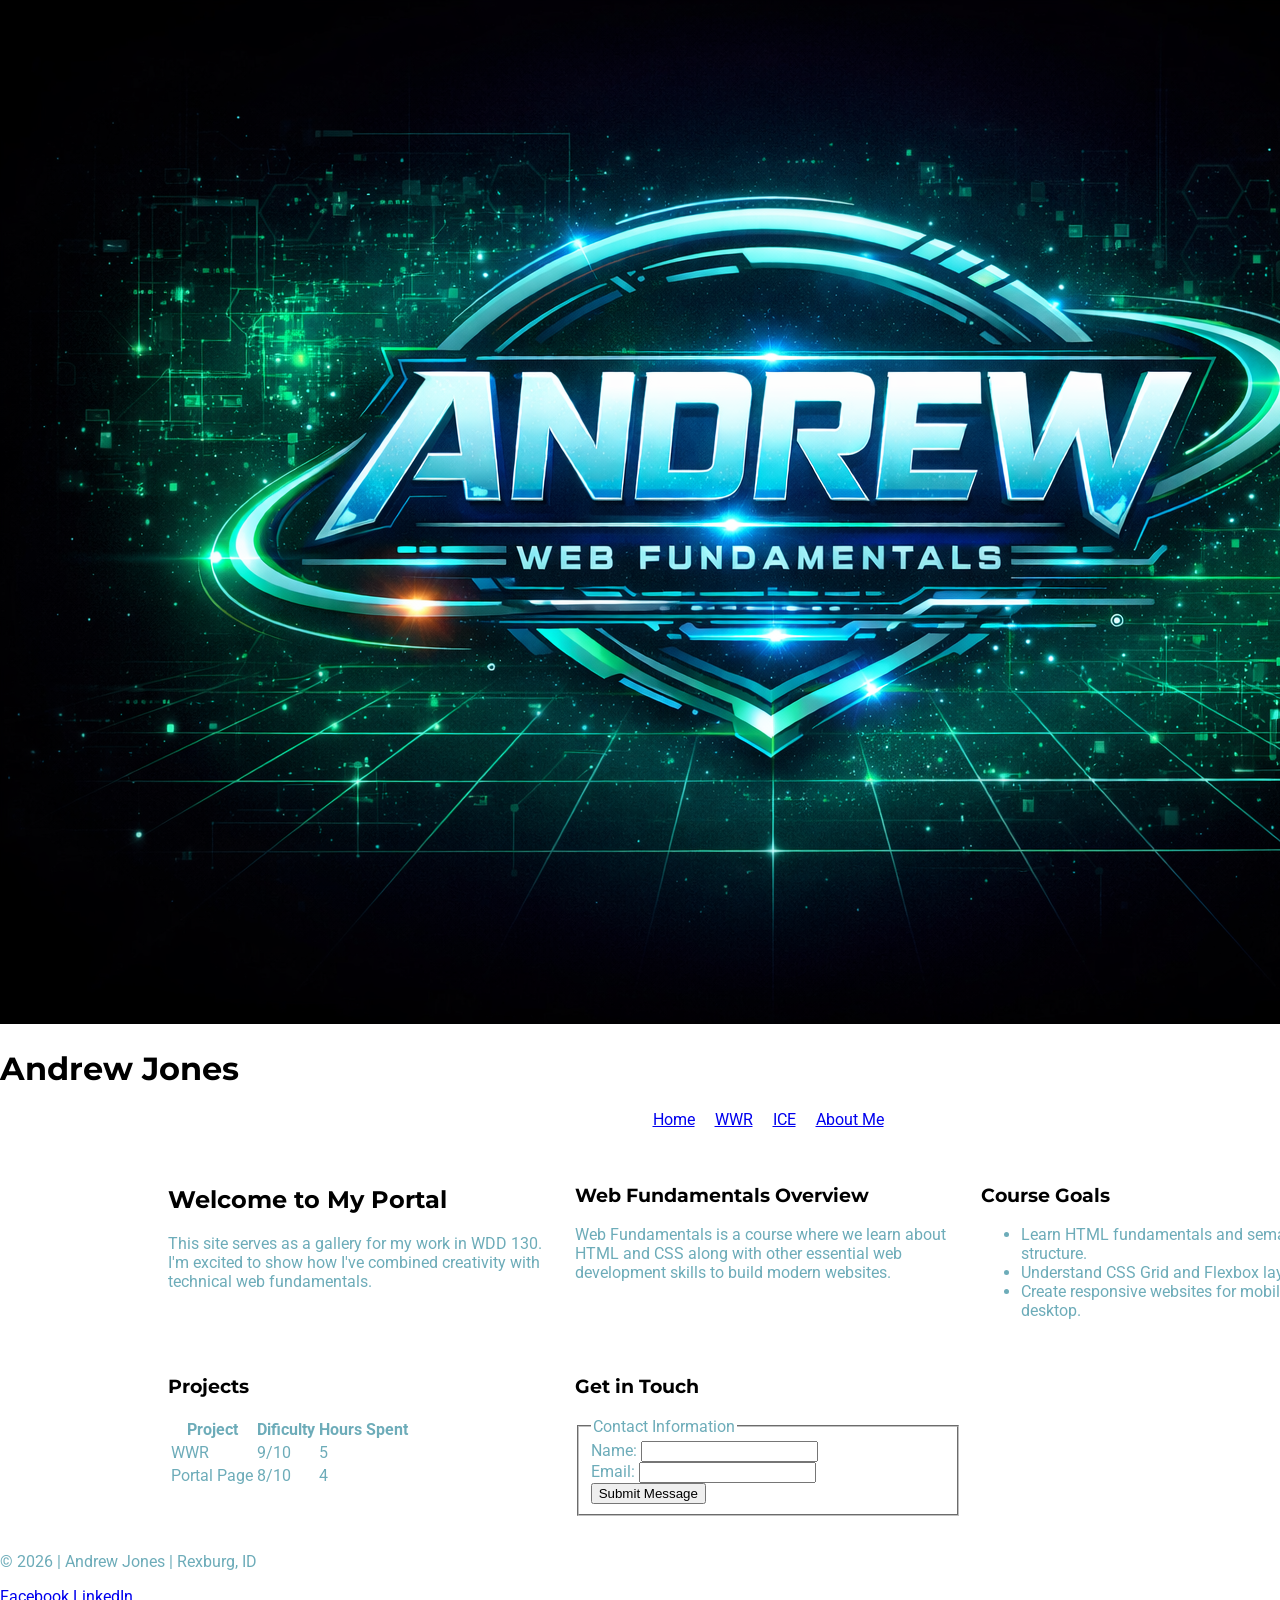
==== index.html @ e4df1bae "Initial commit" ====
<!DOCTYPE html>
<html lang="en">
<head>
    <meta charset="UTF-8">
    <meta name="viewport" content="width=device-width, initial-scale=1.0">
    <title>Andrew Jones | WDD 130 Portal</title>
    <link rel="preconnect" href="https://fonts.googleapis.com">
    <link rel="preconnect" href="https://fonts.gstatic.com" crossorigin>
    <link href="https://fonts.googleapis.com/css2?family=Montserrat:wght@700&family=Roboto&display=swap" rel="stylesheet">
    <link rel="stylesheet" href="styles/styles.css">
</head>
<body>

    <header>
        <img src="images/Andrewlogo.png" alt="Andrew Web Fundamentals Logo" class="logo"> 
        <h1>Andrew Jones</h1>
        <nav>
            <ul>
                <li><a href="index.html">Home</a></li>
                <li><a href="wwr/index.html">WWR</a></li>
                <li><a href="ice.html">ICE</a></li>
                <li><a href="about.html">About Me</a></li>
            </ul>
        </nav>
    </header>

    <main>
        <section class="hero">
            <h2>Welcome to My Portal</h2>
            <p>This site serves as a gallery for my work in WDD 130. I'm excited to show how I've combined creativity with technical web fundamentals.</p>
        </section>

        <section class="explanation">
            <h3>Web Fundamentals Overview</h3>
            <p>Web Fundamentals is a course where we learn about HTML and CSS along with other essential web development skills to build modern websites.</p>
        </section>

        <section class="goals">
            <h3>Course Goals</h3>
            <ul>
                <li>Learn HTML fundamentals and semantic structure.</li>
                <li>Understand CSS Grid and Flexbox layouts.</li>
                <li>Create responsive websites for mobile and desktop.</li>
            </ul>
        </section>

        <section class="progress-table">
            <h3>Projects</h3>
            <table>
                <thead>
                    <tr>
                        <th>Project</th>
                        <th>Dificulty</th>
                        <th>Hours Spent</th>
                    </tr>
                </thead>
                <tbody>
                    <tr>
                        <td>WWR</td>
                        <td>9/10</td>
                        <td>5</td>
                    </tr>
                    <tr>
                        <td>Portal Page</td>
                        <td>8/10</td>
                        <td>4</td>
                    </tr>
                    
                </tbody>
            </table>
        </section>

        <section class="contact-form">
            <h3>Get in Touch</h3>
            <form action="#">
                <fieldset>
                    <legend>Contact Information</legend>
                    <label for="name">Name:</label>
                    <input type="text" id="name" name="user_name" required> <br>
                    
                    <label for="email">Email:</label>
                    <input type="email" id="email" name="user_email" required> <br>
                    
                    <button type="submit">Submit Message</button>
                </fieldset>
            </form>
        </section>
    </main>

    <footer>
        <p>&copy; 2026 | Andrew Jones | Rexburg, ID</p>
        <div class="socials">
            <a href="https://Facebook.com" target="_blank">Facebook</a>
            <a href="https://linkedin.com" target="_blank">LinkedIn</a>
        </div>
    </footer>

</body>
</html>
---- styles/styles.css ----
:root {
    --primary-color: black; 
    --accent-color: #076856;
    --text-color: #6dacb9;
    --heading-font: 'Montserrat';
    --body-font: 'Roboto';
}


body {
    margin: 0;
    font-family: var(--body-font);
    color: var(--text-color);
    display: grid;
    grid-template-columns: 1fr; 
    grid-template-rows: auto auto 1fr auto;
    min-height: 100vh;
}


main {
    display: grid;
    grid-template-columns: repeat(auto-fit, minmax(300px, 1fr));
    gap: 20px;
    padding: 20px;
    max-width: 1200px;
    margin: 0 auto;
}


nav ul {
    list-style: none;
    display: flex;
    justify-content: center;
    gap: 20px;
    padding: 0;
}


h1, h2, h3 {
    font-family: var(--heading-font);
    color: var(--primary-color);
}
}
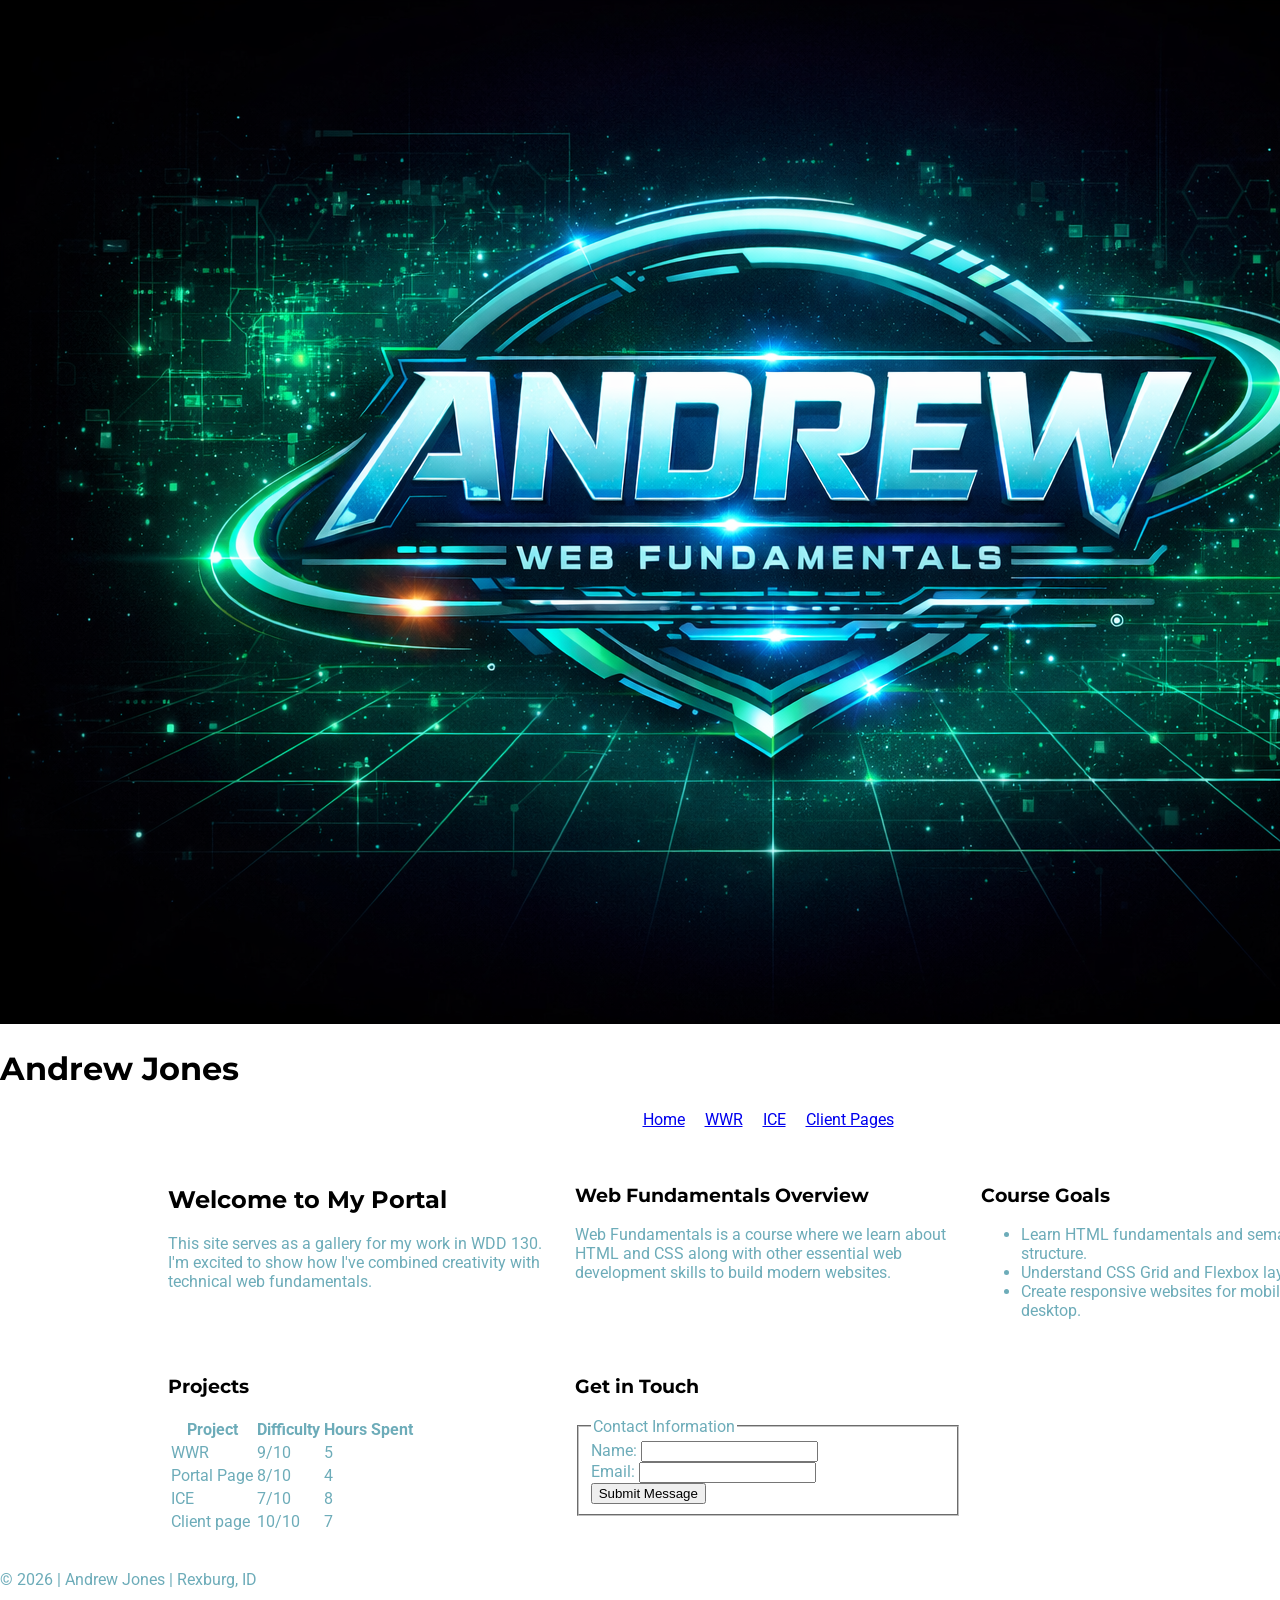
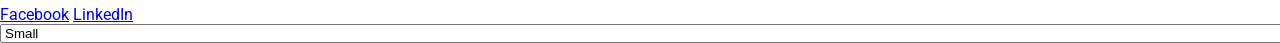
==== commit 628c3560: "made a lot of chagenes" ====
--- a/index.html
+++ b/index.html
@@ -18,8 +18,8 @@
             <ul>
                 <li><a href="index.html">Home</a></li>
                 <li><a href="wwr/index.html">WWR</a></li>
-                <li><a href="ice.html">ICE</a></li>
-                <li><a href="about.html">About Me</a></li>
+                <li><a href="http://127.0.0.1:5500/icepage.html">ICE</a></li>
+                <li><a href="Clientpages.html">Client Pages</a></li>
             </ul>
         </nav>
     </header>
@@ -50,7 +50,7 @@
                 <thead>
                     <tr>
                         <th>Project</th>
-                        <th>Dificulty</th>
+                        <th>Difficulty</th>
                         <th>Hours Spent</th>
                     </tr>
                 </thead>
@@ -65,7 +65,16 @@
                         <td>8/10</td>
                         <td>4</td>
                     </tr>
-                    
+                    <tr>
+                        <td>ICE</td>
+                        <td>7/10</td>
+                        <td>8</td>
+                    </tr>
+                    <tr>
+                        <td>Client page</td>
+                        <td>10/10</td>
+                        <td>7</td>
+                    </tr>
                 </tbody>
             </table>
         </section>
@@ -95,5 +104,13 @@
         </div>
     </footer>
 
+<select>
+  <option value="small">Small</option>
+  <option value="large">Large</option>
+</select>   
+
+
+
+
 </body>
 </html>
